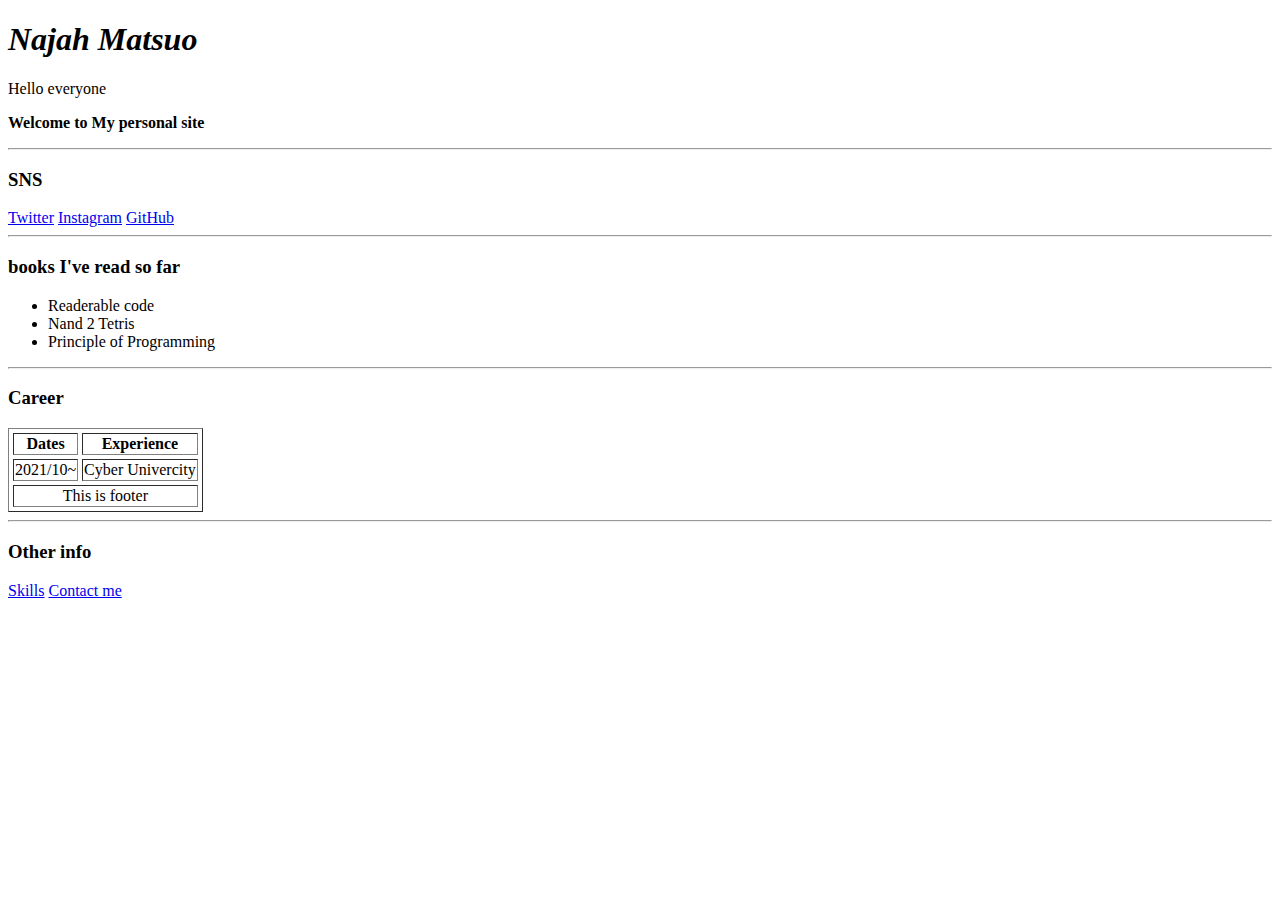
==== day41_day42/Personal-Site/index.html @ 3b7eb368 "✨ day42 completed" ====
<!DOCTYPE html>
<html lang="en">
<head>
    <meta charset="UTF-8">
    <meta http-equiv="X-UA-Compatible" content="IE=edge">
    <meta name="viewport" content="width=device-width, initial-scale=1.0">
    <link rel="'sytlesheet" href="style.css">
    <title>Najah's Personal Site</title>
</head>
<body>
    <h1><em>Najah Matsuo</em></h1>
    <p>Hello everyone</p>
    <p><strong>Welcome to My personal site</strong> </p>
    <hr>
    <h3>SNS</h3>
    <a href="https://twitter.com/na_ja_matsu">Twitter</a>
    <a href="https://www.instagram.com/na_ja_matsu/">Instagram</a>
    <a href="https://github.com/Najah7">GitHub</a>
    <hr>
    <h3>books I've read so far</h3>
    <ul>
        <li>Readerable code</li>
        <li>Nand 2 Tetris</li>
        <li>Principle of Programming</li>
    </ul>
    <hr>
    <h3>Career</h3>
    <!-- NOTE:本来HTMLでスタイリングはNG -->
    <!-- NOTE:HTMLだけでスタイリングしていた時代には、よくtableを使って要素を横になれべたりしていた -->
    <table border cellspacing="4">
        <thead>
            <tr>
                <th>Dates</th>
                <th>Experience</th>
            </tr>
        </thead>
        <tbody>
            <tr>
                <td>2021/10~</td>
                <td>Cyber Univercity</td>
            </tr>
        </tbody>
        <tfoot>
            <tr>
                <td colspan="2" align="center" >This is footer</td>
            </tr>
        </tfoot>
    </table>
    <hr>
    <h3>Other info</h3>
    <a href="skill.html">Skills</a>
    <a href="contact.html">Contact me</a>
</body>
</html>
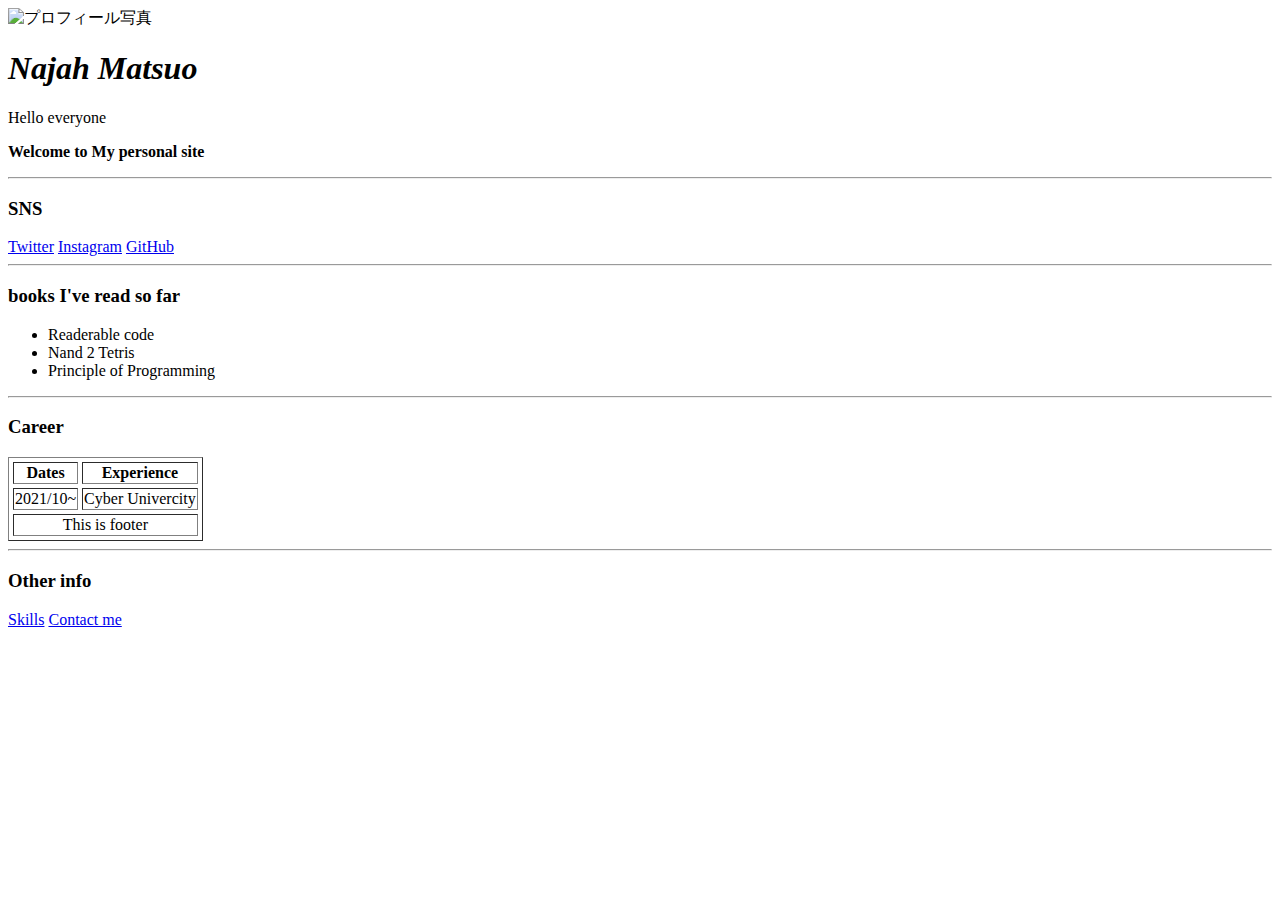
==== commit a562f3f8: "💄 写真追加" ====
--- a/day41_day42/Personal-Site/index.html
+++ b/day41_day42/Personal-Site/index.html
@@ -8,6 +8,7 @@
     <title>Najah's Personal Site</title>
 </head>
 <body>
+    <img src="images/with_kobe.jpg" alt="プロフィール写真" width="200">
     <h1><em>Najah Matsuo</em></h1>
     <p>Hello everyone</p>
     <p><strong>Welcome to My personal site</strong> </p>
